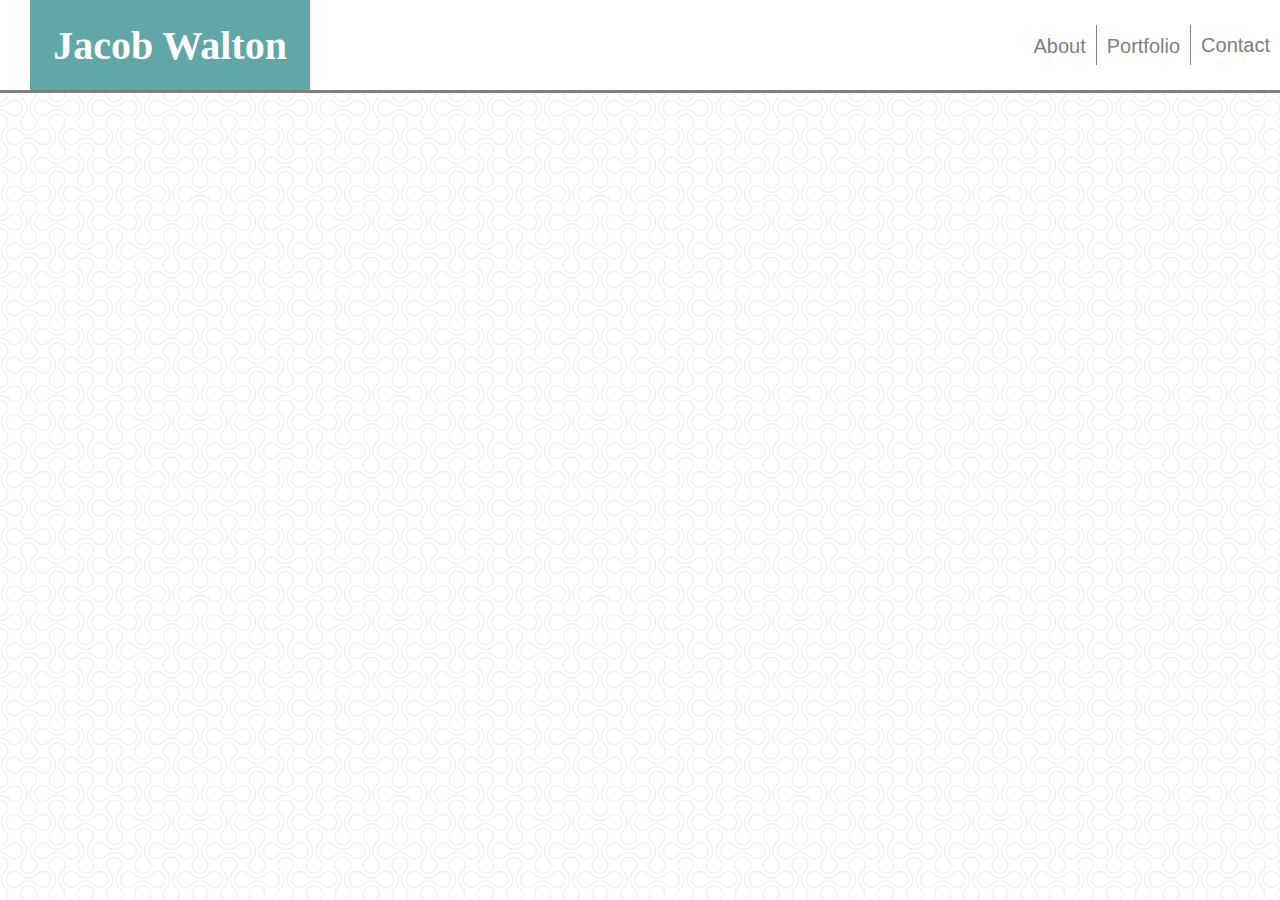
==== contact.html @ b9742d74 "first commit" ====
<!DOCTYPE html>
<html lang="en">

<head>
    <meta charset="UTF-8">
    <meta name="viewport" content="width=device-width, initial-scale=1.0">
    <!-- <link rel="stylesheet" href="https://stackpath.bootstrapcdn.com/bootstrap/4.3.1/css/bootstrap.min.css"
        integrity="sha384-ggOyR0iXCbMQv3Xipma34MD+dH/1fQ784/j6cY/iJTQUOhcWr7x9JvoRxT2MZw1T" crossorigin="anonymous"> -->
    <link rel="stylesheet" href="assets/style.css">
    <title>Contact</title>
</head>

<body>
    <nav>
        <h1 id="nav-name">Jacob Walton</h1>
        <a class="nav-links about" href="index.html">About</a>
        <a class="nav-links portfolio" href="portfolio.html">Portfolio</a>
        <a class="nav-links contact" href="contact.html">Contact</a>
    </nav>
    <section>
       
    </section>

</body>

</html>
---- assets/style.css ----
nav {
  position: fixed;
  top: 0px;
  left: 0px;
  height: 90px;
  width: 100%;
  border-bottom: 3px solid gray;
  background-color: #fff;
  display: grid;
  /* grid-template-columns: repeat(100px 3em 3em 3em); */
  justify-content: end;
  font-size: 20px;
}

body{
  background-image: url(double-bubble-outline.png);
}

#nav-name{
  background-color: rgb(97, 167, 167);
  color: #fff;
  font-family: Cambria, Cochin, Georgia, Times, 'Times New Roman', serif;
  width: 7em;
  position: absolute;
  left: 30px;
  top: 0px;
  padding: 0px;
  margin: 0px;
  height: 90px;
  text-align: center;
  display: grid;
  align-items: center;
}
.about{
  grid-column: 2;
  padding: 10px;
  border-right: 1px solid gray;
  height: 20px;
  margin-top: 25px;
  
  
  }
  
  .portfolio{
    grid-column: 3;
    padding: 10px;
    border-right: 1px solid gray;
    height: 20px;
    margin-top: 25px;
  }
  
  .contact{
    grid-column: 4;
    padding: 10px;
  }

  
section{
  margin-top: 180px;
  font-size: 60px;
}

.nav-links{
  color: gray;
  display: grid;
  align-items: center;
  justify-content: center;
}
:link{
  text-decoration: none;
  font-family: 'Franklin Gothic Medium', 'Arial Narrow', Arial, sans-serif;
}
:visited{
  color: gray;
  text-decoration: none;
  font-family: 'Franklin Gothic Medium', 'Arial Narrow', Arial, sans-serif;
}


.navbar-brand{
font-size: 16px;
color: gray;
}
  @media screen and (min-width: 640px) {
    body {

    }
  }

  @media screen and (min-width: 768px) {
    body {

    }
  }

  @media screen and (min-width: 980px) {
      body {

      }
    }
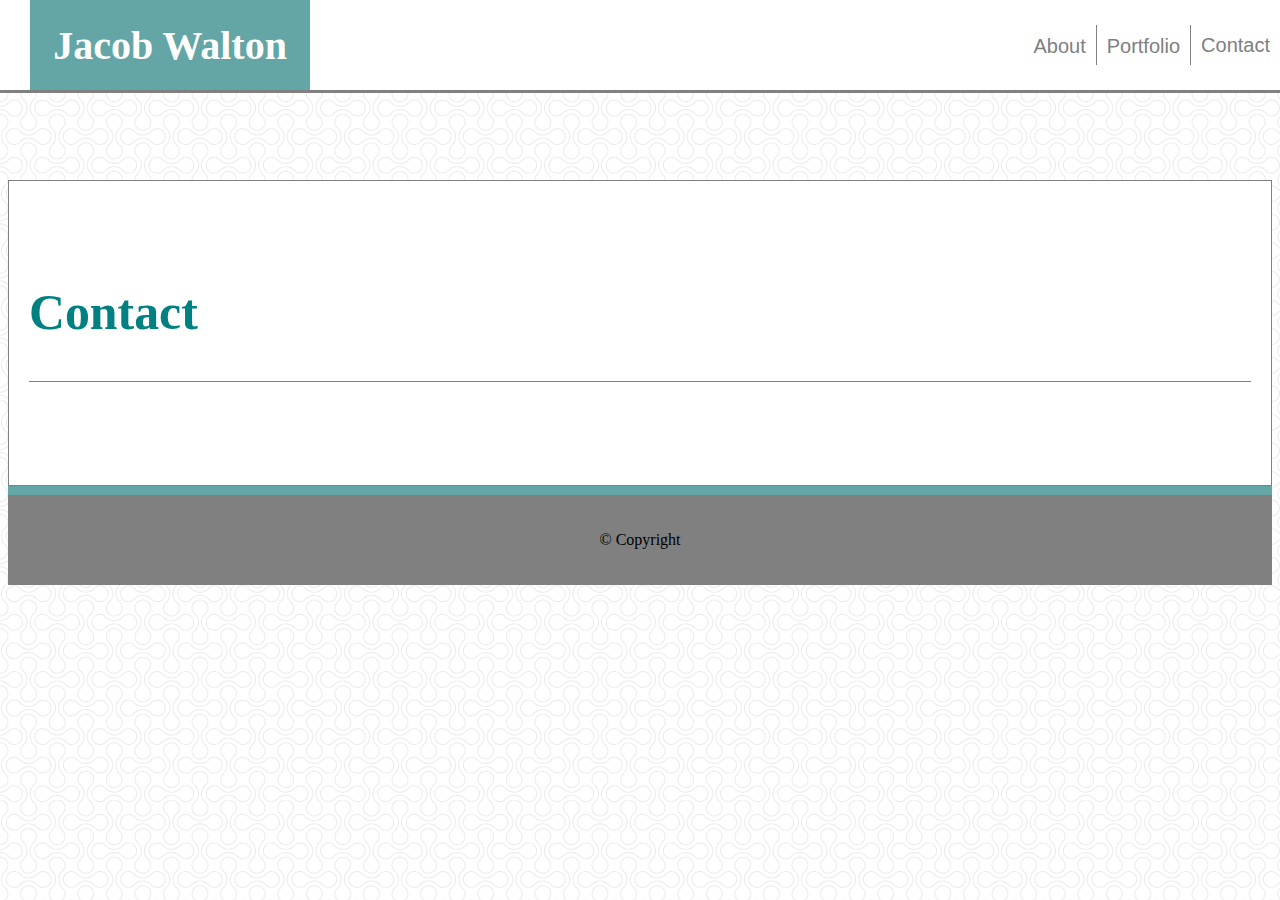
==== commit 7d87ae5a: "began contact form" ====
--- a/contact.html
+++ b/contact.html
@@ -4,8 +4,6 @@
 <head>
     <meta charset="UTF-8">
     <meta name="viewport" content="width=device-width, initial-scale=1.0">
-    <!-- <link rel="stylesheet" href="https://stackpath.bootstrapcdn.com/bootstrap/4.3.1/css/bootstrap.min.css"
-        integrity="sha384-ggOyR0iXCbMQv3Xipma34MD+dH/1fQ784/j6cY/iJTQUOhcWr7x9JvoRxT2MZw1T" crossorigin="anonymous"> -->
     <link rel="stylesheet" href="assets/style.css">
     <title>Contact</title>
 </head>
@@ -18,9 +16,14 @@
         <a class="nav-links contact" href="contact.html">Contact</a>
     </nav>
     <section>
-       
+        <div class="contact-box">
+           <h5 id="contact-header">Contact</h5>
+           
+        </div>
     </section>
-
+    <footer>
+        &copy; Copyright
+    </footer>
 </body>
 
 </html>--- a/assets/style.css
+++ b/assets/style.css
@@ -1,3 +1,8 @@
+
+body{
+  background-image: url(double-bubble-outline.png);
+  
+}
 
 nav {
   position: fixed;
@@ -8,17 +13,12 @@
   border-bottom: 3px solid gray;
   background-color: #fff;
   display: grid;
-  /* grid-template-columns: repeat(100px 3em 3em 3em); */
   justify-content: end;
   font-size: 20px;
 }
 
-body{
-  background-image: url(double-bubble-outline.png);
-}
-
 #nav-name{
-  background-color: rgb(97, 167, 167);
+  background-color: rgb(100, 165, 165);
   color: #fff;
   font-family: Cambria, Cochin, Georgia, Times, 'Times New Roman', serif;
   width: 7em;
@@ -38,8 +38,6 @@
   border-right: 1px solid gray;
   height: 20px;
   margin-top: 25px;
-  
-  
   }
   
   .portfolio{
@@ -77,11 +75,28 @@
   font-family: 'Franklin Gothic Medium', 'Arial Narrow', Arial, sans-serif;
 }
 
+.contact-box{
+  background-color: #fff;
+  border: 1px solid gray;
+  padding: 20px;
+}
 
-.navbar-brand{
-font-size: 16px;
-color: gray;
+#contact-header{
+  color: teal;
+  border-bottom: 1px solid gray;
+  padding-bottom: 40px;
 }
+
+footer{
+width: 100%;
+height: 90px;
+background-color: gray;
+border-top: 9px solid rgb(100, 165, 165);
+display: flex;
+align-items:center;
+justify-content: center;
+}
+
   @media screen and (min-width: 640px) {
     body {
 
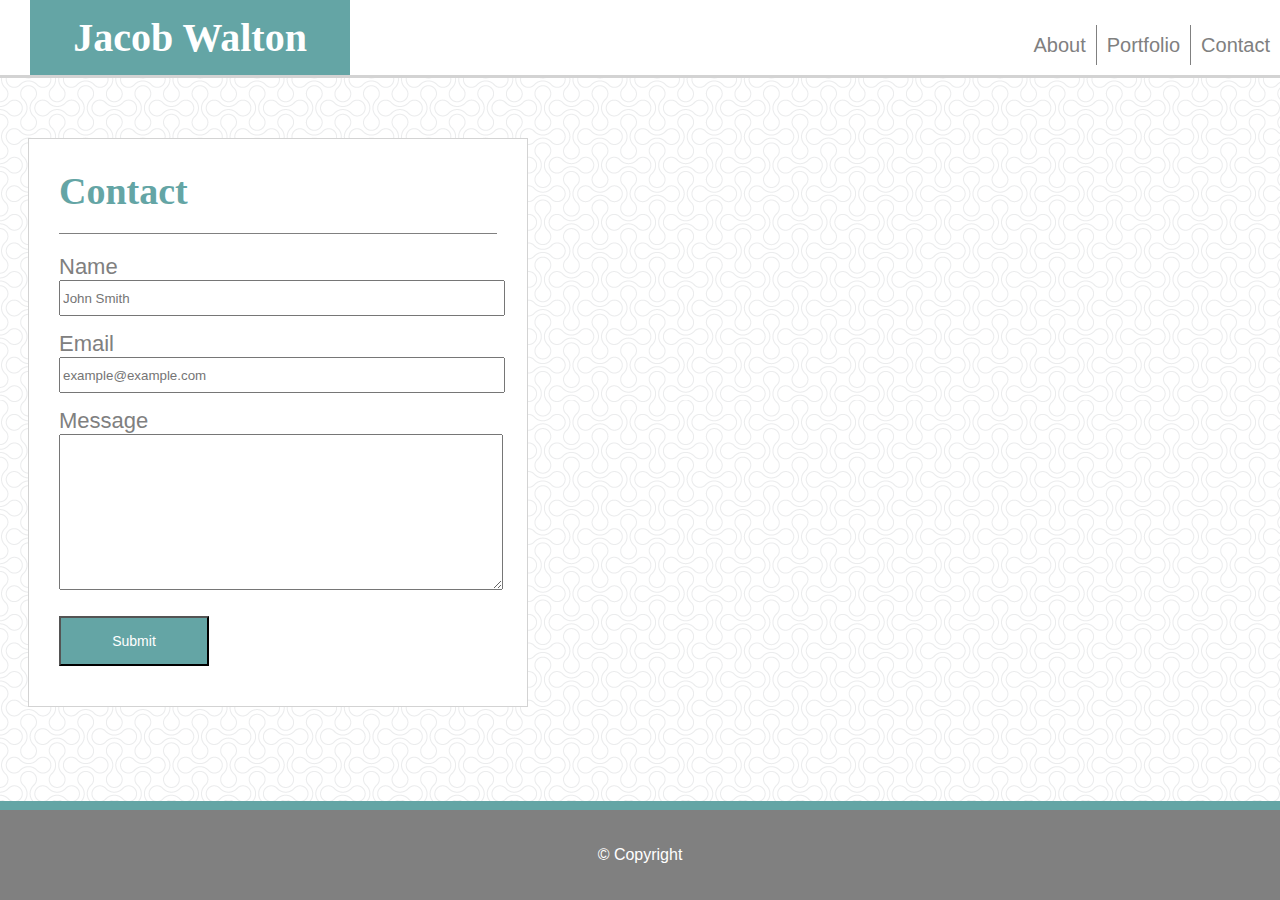
==== commit 842a7d45: "added CSS for addtl media queries" ====
--- a/contact.html
+++ b/contact.html
@@ -14,11 +14,20 @@
         <a class="nav-links about" href="index.html">About</a>
         <a class="nav-links portfolio" href="portfolio.html">Portfolio</a>
         <a class="nav-links contact" href="contact.html">Contact</a>
+        <div class="navbox"></div>
     </nav>
     <section>
         <div class="contact-box">
            <h5 id="contact-header">Contact</h5>
-           
+           <form>
+               <label for="name">Name</label> <br/>
+               <input type="text" id="name" placeholder="John Smith"> <br/>
+               <label for="email">Email</label> <br/>
+               <input type="text" id="email" placeholder="example@example.com"><br/>
+               <label for="message">Message</label> <br/>
+               <textarea name="message" id="message" cols="" rows=""></textarea> <br/>
+               <input type="submit" value="Submit" id="submit">
+           </form>
         </div>
     </section>
     <footer>
--- a/assets/style.css
+++ b/assets/style.css
@@ -1,16 +1,16 @@
 
 body{
   background-image: url(double-bubble-outline.png);
-  
+  font-family: 'Franklin Gothic Medium', 'Arial Narrow', Arial, sans-serif;
 }
 
 nav {
   position: fixed;
   top: 0px;
   left: 0px;
-  height: 90px;
-  width: 100%;
-  border-bottom: 3px solid gray;
+  height: 75px;
+  width: 100%;
+  border-bottom: 3px solid lightgrey;
   background-color: #fff;
   display: grid;
   justify-content: end;
@@ -21,13 +21,13 @@
   background-color: rgb(100, 165, 165);
   color: #fff;
   font-family: Cambria, Cochin, Georgia, Times, 'Times New Roman', serif;
-  width: 7em;
+  width: 8em;
   position: absolute;
   left: 30px;
   top: 0px;
   padding: 0px;
   margin: 0px;
-  height: 90px;
+  height: 75px;
   text-align: center;
   display: grid;
   align-items: center;
@@ -51,12 +51,17 @@
   .contact{
     grid-column: 4;
     padding: 10px;
+    height: 20px;
+    margin-top: 25px;    
   }
 
   
 section{
-  margin-top: 180px;
-  font-size: 60px;
+  width: 500px;
+  position: relative;
+  top: 130px;
+  left: 20px;
+  margin-bottom: auto;
 }
 
 .nav-links{
@@ -64,6 +69,7 @@
   display: grid;
   align-items: center;
   justify-content: center;
+  display: flex;
 }
 :link{
   text-decoration: none;
@@ -77,14 +83,47 @@
 
 .contact-box{
   background-color: #fff;
-  border: 1px solid gray;
-  padding: 20px;
+  border: 1px solid lightgrey;
+  padding: 30px;
+  color: gray;
+  font-size: 22px;
 }
 
 #contact-header{
-  color: teal;
+  color: rgb(100, 165, 165);
   border-bottom: 1px solid gray;
-  padding-bottom: 40px;
+  padding-bottom: 20px;
+  margin-bottom: 20px;
+  font-size: 38px;
+  margin-top: 0px;
+  font-family: Cambria, Cochin, Georgia, Times, 'Times New Roman', serif;
+}
+
+textarea{
+  width: 100%;
+  height: 150px;
+  margin-bottom: 20px;
+}
+
+#submit{
+  width: 150px;
+  height: 50px;
+  background-color: rgb(100, 165, 165);
+  color: white;
+  font-size: 14px;
+  margin-bottom: 10px;
+}
+
+#name{
+  width: 100%;
+  height: 30px;
+  margin-bottom: 15px;
+}
+
+#email{
+  width: 100%;
+  height: 30px;
+  margin-bottom: 15px;
 }
 
 footer{
@@ -92,25 +131,86 @@
 height: 90px;
 background-color: gray;
 border-top: 9px solid rgb(100, 165, 165);
+position: absolute;
+color: white;
+bottom: 0px;
+left: 0px;
 display: flex;
 align-items:center;
 justify-content: center;
 }
 
-  @media screen and (min-width: 640px) {
-    body {
-
-    }
-  }
-
-  @media screen and (min-width: 768px) {
-    body {
-
-    }
-  }
-
-  @media screen and (min-width: 980px) {
-      body {
-
-      }
-    }+@media screen and (max-width: 980px) {
+  body {
+
+  }
+}
+
+@media screen and (max-width: 768px) {
+    section {
+        width: 95%;
+        position: relative;
+        top: 130px;
+        left: 0px;
+        margin: 0 auto;
+        margin-bottom: auto;
+    }
+  }
+
+@media screen and (max-width: 640px) {
+    section {
+      width: 99%;
+      position: relative;
+      top: 145px;
+      left: 0px;
+      margin: 0 auto;
+      margin-bottom: auto;
+  }
+  #nav-name{
+      width: 100%;
+      left: 0px;
+      height: 80px;
+    }
+  .nav-links{
+      background-color: white;
+      position: absolute;
+      top: 55px;
+      z-index: 1;
+
+  }
+  .about{
+    padding: 10px;
+    border-right: 1px solid lightgrey;
+    height: 20px;
+    left: 34%;
+    margin-top: 25px;
+    padding-right: 30px;
+    }
+    
+  .portfolio{
+      padding: 10px;
+      border-right: 1px solid lightgrey;
+      height: 20px;
+      left: 49%;
+      margin-top: 25px;
+      padding-right: 30px;
+      display: flex;
+    }
+    
+  .contact{
+      padding: 10px;
+      height: 20px;
+      left: 66%;
+      margin-top: 25px;
+    }
+    .navbox{
+      position: fixed;
+      width: 100%;
+      background-color: white;
+      height: 50px;
+      top: 80px;
+      z-index: 0;
+      border-bottom: 2px solid lightgrey;
+    }
+
+}
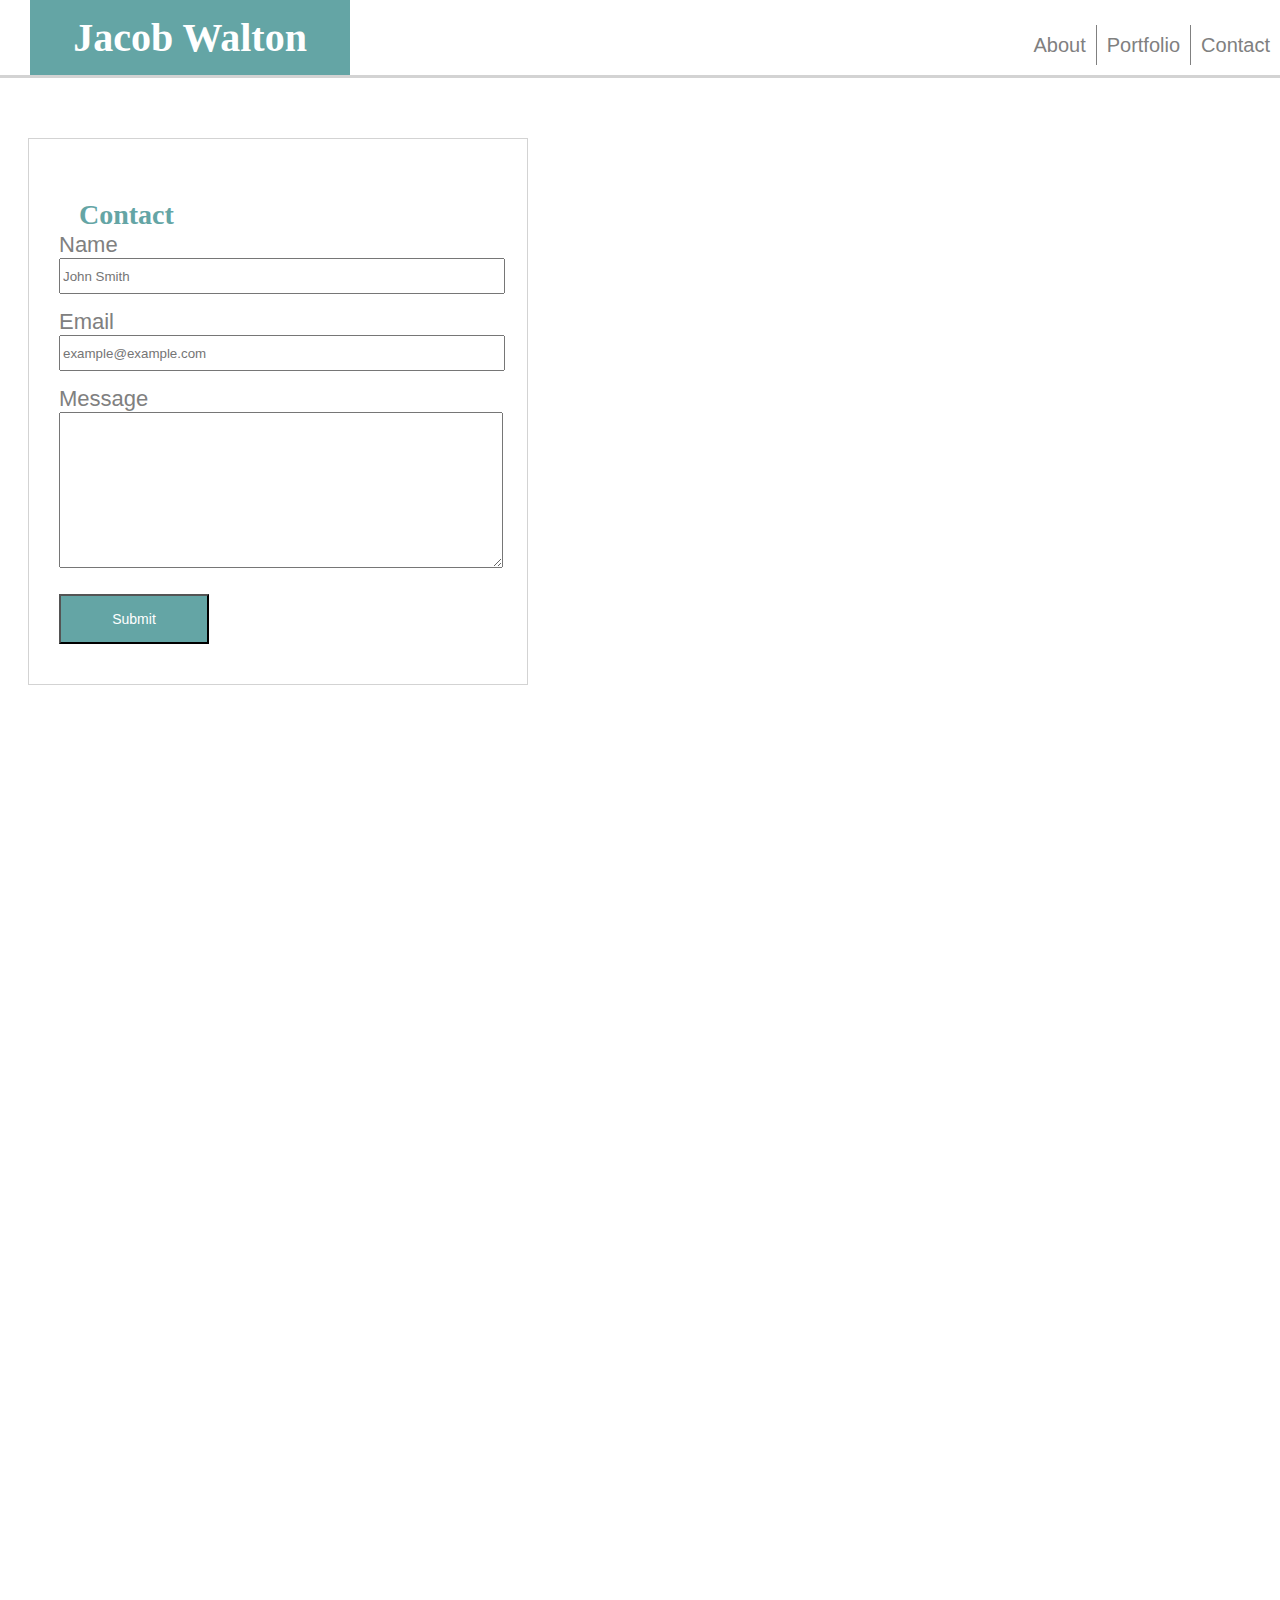
==== commit 948b2e00: "updated media query for portfolio page" ====
--- a/contact.html
+++ b/contact.html
@@ -4,7 +4,7 @@
 <head>
     <meta charset="UTF-8">
     <meta name="viewport" content="width=device-width, initial-scale=1.0">
-    <link rel="stylesheet" href="assets/style.css">
+    <link rel="stylesheet" href="./assets/style.css">
     <title>Contact</title>
 </head>
 
@@ -18,16 +18,16 @@
     </nav>
     <section>
         <div class="contact-box">
-           <h5 id="contact-header">Contact</h5>
-           <form>
-               <label for="name">Name</label> <br/>
-               <input type="text" id="name" placeholder="John Smith"> <br/>
-               <label for="email">Email</label> <br/>
-               <input type="text" id="email" placeholder="example@example.com"><br/>
-               <label for="message">Message</label> <br/>
-               <textarea name="message" id="message" cols="" rows=""></textarea> <br/>
-               <input type="submit" value="Submit" id="submit">
-           </form>
+            <h5 id="contact-header">Contact</h5>
+            <form>
+                <label for="name">Name</label> <br />
+                <input type="text" id="name" placeholder="John Smith"> <br />
+                <label for="email">Email</label> <br />
+                <input type="text" id="email" placeholder="example@example.com"><br />
+                <label for="message">Message</label> <br />
+                <textarea name="message" id="message" cols="" rows=""></textarea> <br />
+                <input type="submit" value="Submit" id="submit">
+            </form>
         </div>
     </section>
     <footer>
--- a/assets/style.css
+++ b/assets/style.css
@@ -1,7 +1,10 @@
 
 body{
-  background-image: url(double-bubble-outline.png);
+  background-image: url(papyrus.png);
   font-family: 'Franklin Gothic Medium', 'Arial Narrow', Arial, sans-serif;
+  height: auto;
+  width: auto;
+  margin-bottom: 200px;
 }
 
 nav {
@@ -15,6 +18,7 @@
   display: grid;
   justify-content: end;
   font-size: 20px;
+  z-index: 2;
 }
 
 #nav-name{
@@ -97,6 +101,10 @@
   font-size: 38px;
   margin-top: 0px;
   font-family: Cambria, Cochin, Georgia, Times, 'Times New Roman', serif;
+    font-size: 28px;
+  border-bottom: 1px solid lightgray;
+  margin: 30px 20px -30px 20px;
+  padding-bottom: 30px;
 }
 
 textarea{
@@ -126,14 +134,119 @@
   margin-bottom: 15px;
 }
 
+main{
+  position: relative;
+  top: 110px;
+  left: 25px;
+  height: 440px;
+  width: 520px;
+  background-color: white;
+  border: 1px solid lightgray;
+  color: gray;
+  line-height: 35px;
+  padding: 0px 40px 0px 40px;
+}
+
+img{
+  position: relative;
+  padding-right: 20px;
+  margin-top: 50px;
+  float: left;
+  margin-bottom: 100px;
+}
+
+
+.about-me-p{
+  font-size: 16px;
+  position: relative;
+  top: 40px;
+  display: inline;
+  }
+
+#about-header{
+  font-family: Cambria, Cochin, Georgia, Times, 'Times New Roman', serif;
+  font-size: 28px;
+  border-bottom: 1px solid lightgray;
+  margin: 30px 20px -30px 20px;
+  padding-bottom: 30px;
+  color: rgb(100, 165, 165);
+}
+
+.portfolio-container{
+  border: 2px solid lightgray;
+  height: 1000px;
+  width: 650px;
+  background-color: white;
+}
+
+.port-pics{
+  margin: 20px ;
+  padding: 0px;
+  position: relative;
+  top: 35px;
+  left: 35px;
+}
+
+.pic-captions{
+  display: flex;
+  position: absolute;
+  margin-bottom: 10px;
+  background-color:  rgb(100, 165, 165);
+  color: white;
+  width: 250px;
+  height: 50px;
+  align-items: center;
+  justify-content: center;
+  font-family: Cambria, Cochin, Georgia, Times, 'Times New Roman', serif;
+  font-size: 24px;
+  z-index: 1;
+}
+
+.guess{
+position: absolute;
+bottom: 640px;
+left: 55px;
+}
+.games{
+  position: absolute;
+  bottom: 640px;
+  right: 55px;
+}
+.trivia{
+  position: absolute;
+  bottom: 350px;
+  left: 55px;
+}
+.info{
+  position: absolute;
+  bottom: 350px;
+  right: 55px;
+}
+.rps{
+  position: absolute;
+  bottom: 60px;
+  left: 55px;
+}
+
+
+#port-header{
+  color: rgb(100, 165, 165);
+  font-family: Cambria, Cochin, Georgia, Times, 'Times New Roman', serif;
+  font-size: 28px;
+  border-bottom: 2px solid lightgray;
+  margin: 30px 20px -30px 20px;
+  padding-bottom: 30px;
+
+}
+
 footer{
 width: 100%;
-height: 90px;
+height: 70px;
 background-color: gray;
-border-top: 9px solid rgb(100, 165, 165);
+border-top: 7px solid rgb(100, 165, 165);
 position: absolute;
 color: white;
-bottom: 0px;
+bottom: -2000px;
 left: 0px;
 display: flex;
 align-items:center;
@@ -141,10 +254,6 @@
 }
 
 @media screen and (max-width: 980px) {
-  body {
-
-  }
-}
 
 @media screen and (max-width: 768px) {
     section {
@@ -155,6 +264,18 @@
         margin: 0 auto;
         margin-bottom: auto;
     }
+    main{
+      width: 85%;
+  }
+  
+    img{
+      margin-bottom: -30px;
+      width: 220px;
+      height: 200px;
+      display: flex;
+      align-items: flex-start;
+  }
+
   }
 
 @media screen and (max-width: 640px) {
@@ -170,38 +291,38 @@
       width: 100%;
       left: 0px;
       height: 80px;
+
     }
   .nav-links{
       background-color: white;
       position: absolute;
       top: 55px;
-      z-index: 1;
-
+      z-index: 2;
   }
   .about{
     padding: 10px;
     border-right: 1px solid lightgrey;
     height: 20px;
-    left: 34%;
+    left: 29%;
     margin-top: 25px;
-    padding-right: 30px;
+    padding-right: 20px;
     }
     
   .portfolio{
       padding: 10px;
       border-right: 1px solid lightgrey;
       height: 20px;
-      left: 49%;
+      left: 43%;
       margin-top: 25px;
-      padding-right: 30px;
-      display: flex;
+      padding-right: 20px;
     }
     
   .contact{
       padding: 10px;
       height: 20px;
-      left: 66%;
+      left: 60%;
       margin-top: 25px;
+      padding-left: 0px;
     }
     .navbox{
       position: fixed;
@@ -213,4 +334,83 @@
       border-bottom: 2px solid lightgrey;
     }
 
-}
+    main{
+      top: 145px;
+      height: 690px;
+      width: 500px;
+      padding: 0px 20px 0px 20px;
+      margin-left: 20px;
+      margin-right: 20px;
+    }
+    img{
+      margin-left: 20px;
+      margin-right: 20px;
+      width: 460px;
+      height: 300px;
+    }
+    .about-me-p{
+      display: inline-flex;
+      margin-left: 20px;
+      margin-right: 20px;
+
+    }
+    #about-header{
+      font-family: Cambria, Cochin, Georgia, Times, 'Times New Roman', serif;
+      font-size: 28px;
+      border-bottom: 1px solid lightgray;
+      margin: 20px 20px -25px 20px;
+      padding-bottom: 20px;
+      color: rgb(100, 165, 165);
+    }
+
+    .portfolio-container{
+      border: 2px solid lightgray;
+      height: 2350px;
+      width: 560px;
+      background-color: white;
+    }
+    
+    
+    .port-pics{
+      margin-left: 80px ;
+      margin-right: 80px ;
+      padding: 0px;
+      position: relative;
+      width: 400px;
+      height: 400px;
+      left: 0px;
+    }
+      .pic-captions{
+        margin-bottom: 20px;
+        width: 400px;
+      }
+
+      .guess{
+        position: absolute;
+        bottom: 1820px;
+        left: 80px;
+      }
+      .games{
+        position: absolute;
+        bottom: 1380px;
+        left: 80px;
+      }
+      .trivia{
+        position: absolute;
+        bottom: 940px;
+        left: 80px;
+      }
+      .info{
+        position: absolute;
+        bottom: 500px;
+        left: 80px;
+      }
+      .rps{
+        position: absolute;
+        bottom: 60px;
+        left: 80px;
+      }
+      
+
+}
+}